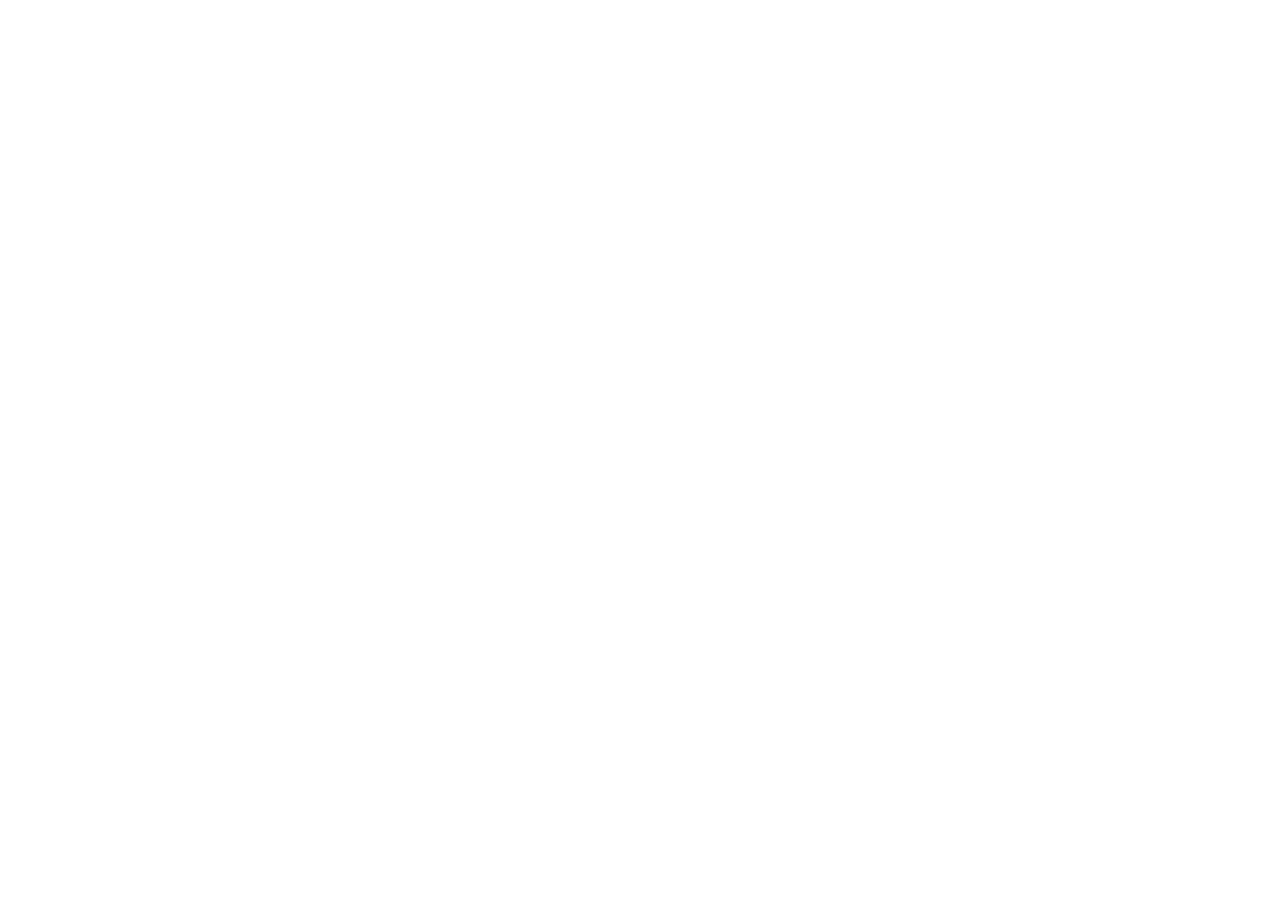
==== programaII.html @ b812a038 "Add files via upload" ====
<!DOCTYPE html>
<html lang="en">
<head>
    <meta charset="UTF-8">
    <meta http-equiv="X-UA-Compatible" content="IE=edge">
    <meta name="viewport" content="width=device-width, initial-scale=1.0">
    <title>Calculadora IMC</title>
</head>
<body>
    <script>
        function pulaLinha(){
            document.write('<br><br>')
        }

        function mostra(texto){
            document.write(texto)
            pulaLinha()
        }

        let pesoNath = 49
        let alturaNath = 1.53

        let imcNath = pesoNath/(alturaNath*alturaNath)

        mostrar(' O IMC da Nath é ' + imcNath)
    </script>
</body>
</html>
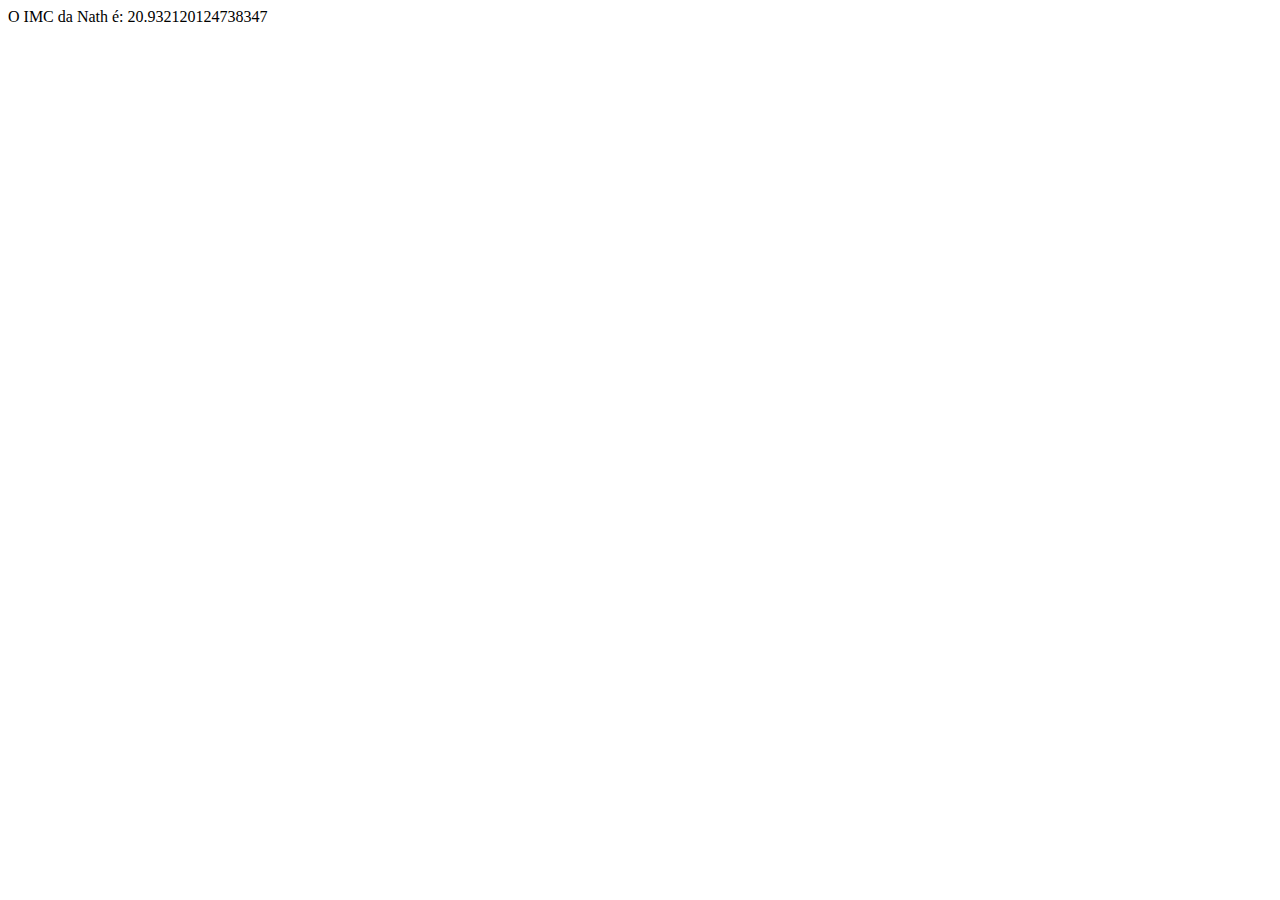
==== commit f664371e: "Add files via upload" ====
--- a/programaII.html
+++ b/programaII.html
@@ -1,5 +1,5 @@
 <!DOCTYPE html>
-<html lang="en">
+<html lang="pt-br">
 <head>
     <meta charset="UTF-8">
     <meta http-equiv="X-UA-Compatible" content="IE=edge">
@@ -17,12 +17,15 @@
             pulaLinha()
         }
 
-        let pesoNath = 49
-        let alturaNath = 1.53
+        function calcularIMC(peso, altura){
+          return imc = peso/(altura*altura)
+          
+        }
 
-        let imcNath = pesoNath/(alturaNath*alturaNath)
+        let imcNath = calcularIMC(49, 1.53)
 
-        mostrar(' O IMC da Nath é ' + imcNath)
+        mostra('O IMC da Nath é: ' + imcNath)
+
     </script>
 </body>
 </html>